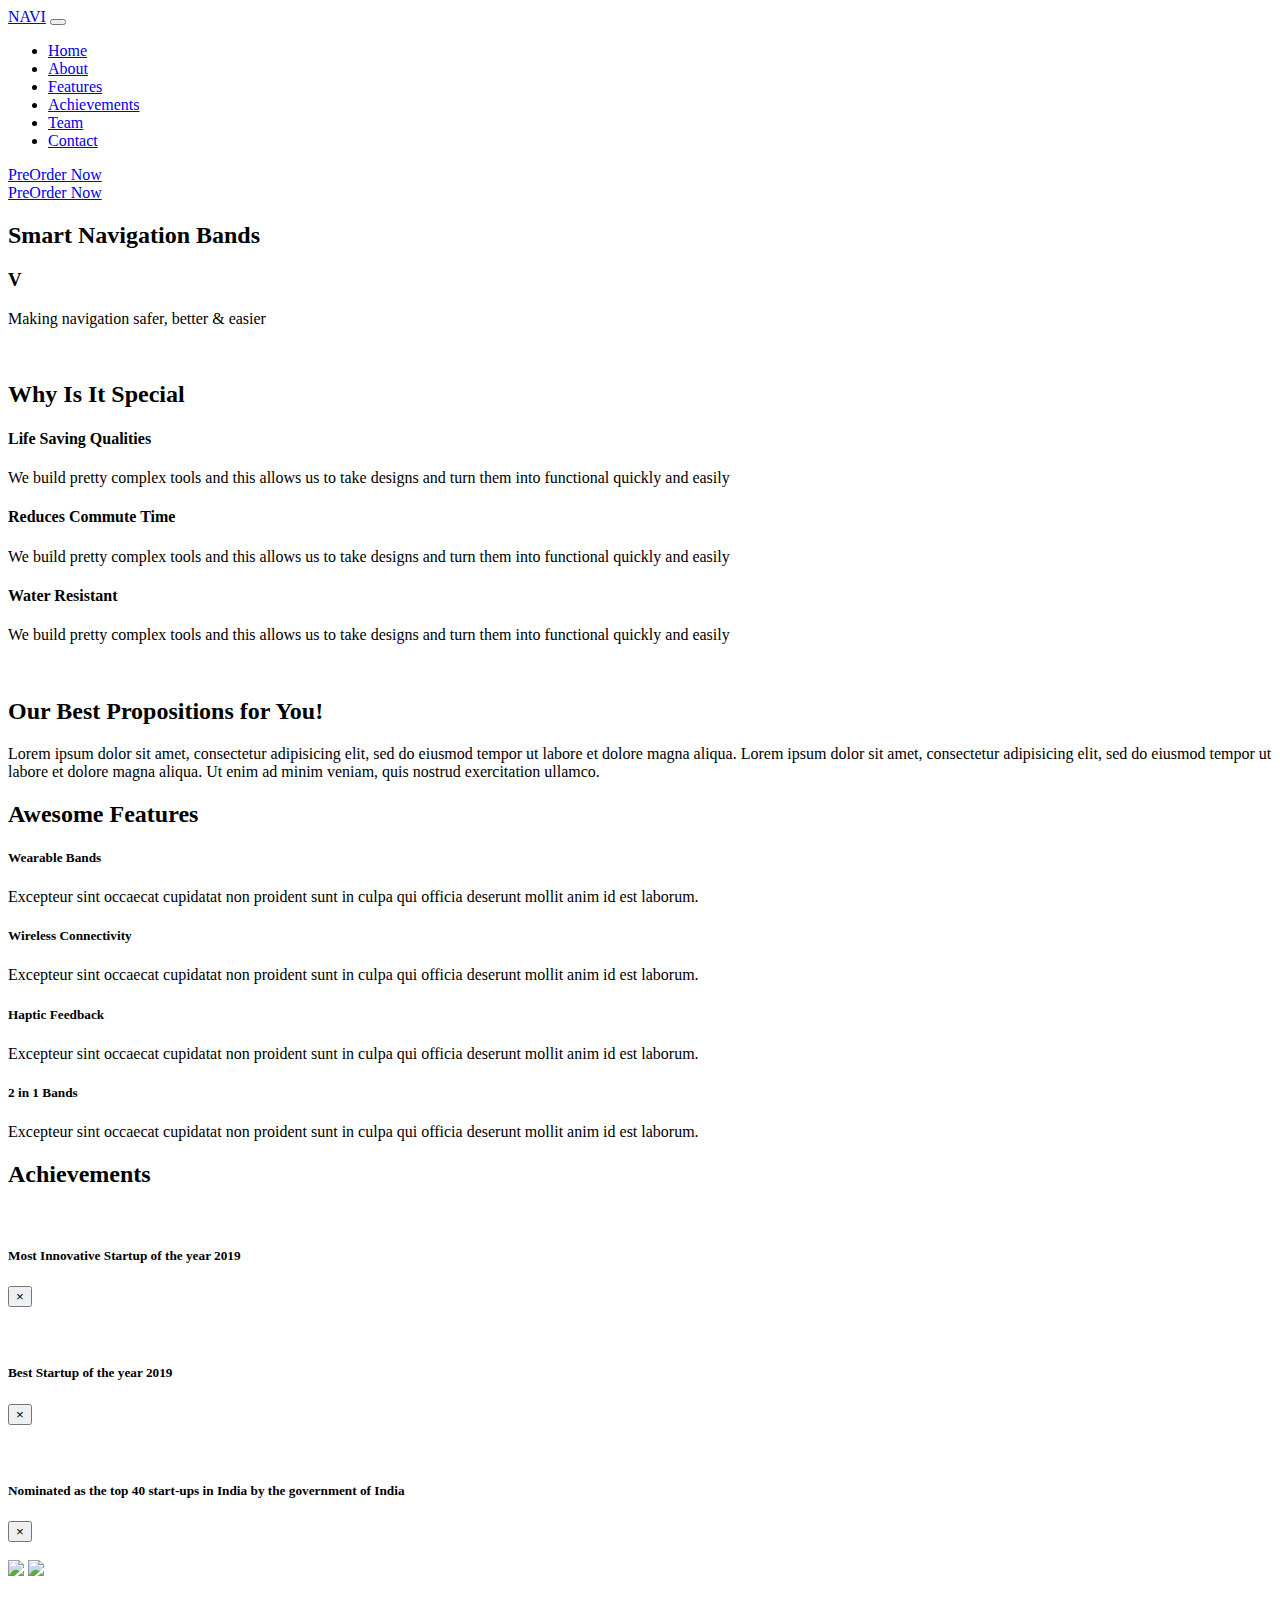
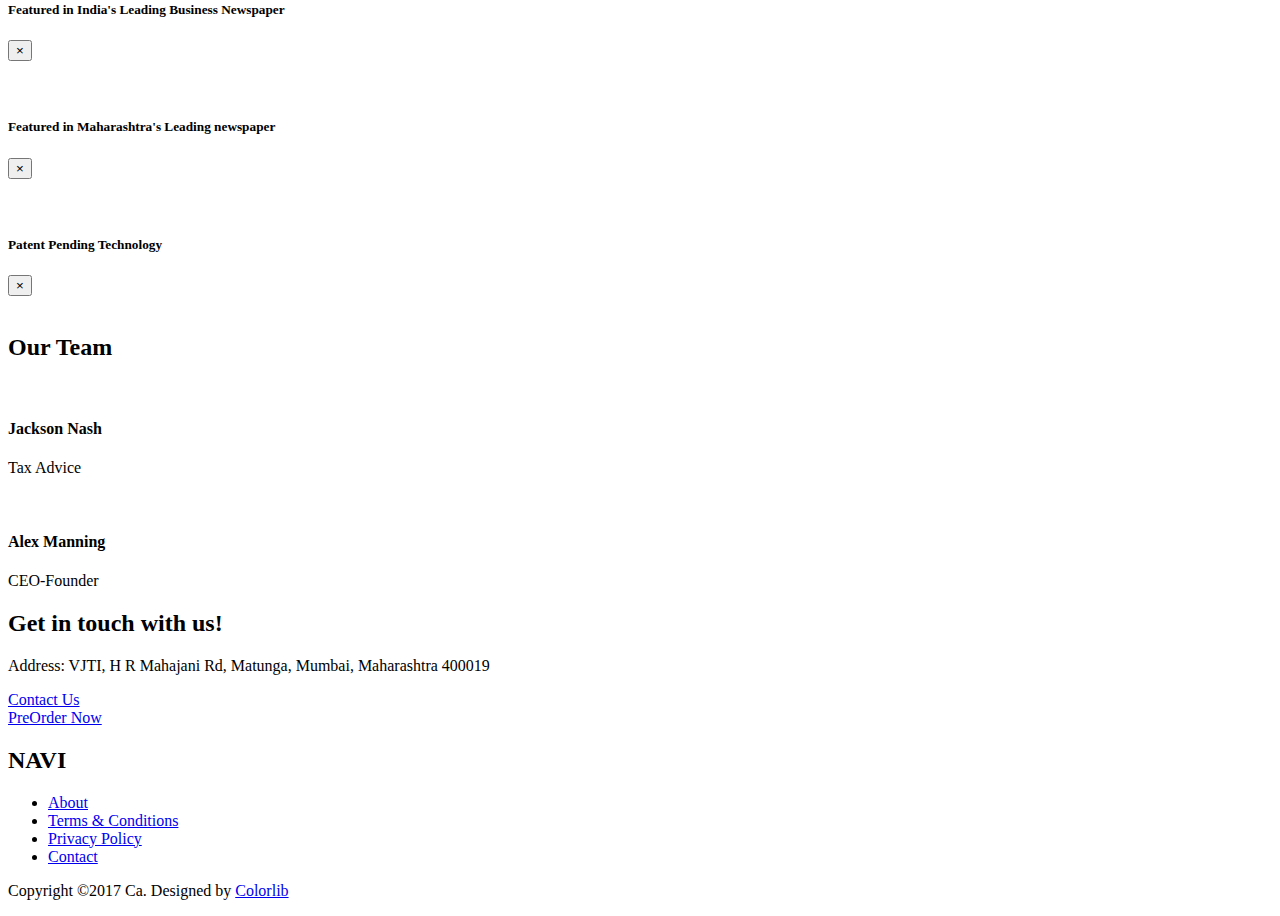
==== index.html @ 019c0a80 "Contact section finished*" ====
<!DOCTYPE html>
<html lang="en">

<head>
    <meta charset="UTF-8">
    <meta name="description" content="">
    <meta http-equiv="X-UA-Compatible" content="IE=edge">
    <meta name="viewport" content="width=device-width, initial-scale=1, shrink-to-fit=no">
    <!-- The above 4 meta tags *must* come first in the head; any other head content must come *after* these tags -->

    <!-- Title -->
    <title>NaviBands</title>

    <!-- Favicon -->
    <link rel="icon" href="img/core-img/favicon.ico">

    <!-- Core Stylesheet -->
    <link href="style.css" rel="stylesheet">

    <!-- Custom Stylesheet -->
    <link href="customStyle.css" rel="stylesheet">

    <!-- Responsive CSS -->
    <link href="css/responsive.css" rel="stylesheet">

</head>

<body>
    <!-- Preloader Start -->
    <div id="preloader">
        <div class="colorlib-load"></div>
    </div>

    <!-- ***** Header Area Start ***** -->
    <header class="header_area animated">
        <div class="container-fluid">
            <div class="row align-items-center">
                <!-- Menu Area Start -->
                <div class="col-12 col-lg-10">
                    <div class="menu_area">
                        <nav class="navbar navbar-expand-lg navbar-light">
                            <!-- Logo -->
                            <a class="navbar-brand" href="#">NAVI</a>
                            <button class="navbar-toggler" type="button" data-toggle="collapse" data-target="#ca-navbar" aria-controls="ca-navbar" aria-expanded="false" aria-label="Toggle navigation"><span class="navbar-toggler-icon"></span></button>
                            <!-- Menu Area -->
                            <div class="collapse navbar-collapse" id="ca-navbar">
                                <ul class="navbar-nav ml-auto" id="nav">
                                    <li class="nav-item active"><a class="nav-link" href="#home">Home</a></li>
                                    <li class="nav-item"><a class="nav-link" href="#about">About</a></li>
                                    <li class="nav-item"><a class="nav-link" href="#features">Features</a></li>
                                    <li class="nav-item"><a class="nav-link" href="#achievements">Achievements</a></li>
                                    <li class="nav-item"><a class="nav-link" href="#team">Team</a></li>
                                    <li class="nav-item"><a class="nav-link" href="#contact">Contact</a></li>
                                </ul>
                                <div class="sing-up-button d-lg-none">
                                    <a href="#">PreOrder Now</a>
                                </div>
                            </div>
                        </nav>
                    </div>
                </div>
                <!-- Signup btn -->
                <div class="col-12 col-lg-2">
                    <div class="sing-up-button d-none d-lg-block">
                        <a href="#">PreOrder Now</a>
                    </div>
                </div>
            </div>
        </div>
    </header>
    <!-- ***** Header Area End ***** -->

    <!-- ***** Wellcome Area Start ***** -->
    <section class="wellcome_area clearfix" id="home">
        <div class="container h-100">
            <div class="row h-100 align-items-center">
                <div class="col-12 col-md">
                    <div class="wellcome-heading">
                        <h2>Smart Navigation Bands</h2>
                        <h3>V</h3>
                        <p class="h3">Making navigation safer, better & easier</p>
                    </div>
                </div>
            </div>
        </div>
        <!-- Welcome thumb -->
        <div class="welcome-thumb wow fadeInDown" data-wow-delay="0.6s">
            <img src="img/bg-img/navibandtrsd.png" alt="">
        </div>
    </section>
    <!-- ***** Wellcome Area End ***** -->
    
     
    
    <!-- ***** Special Area Start ***** -->
    <section class="special-area bg-white section_padding_100" id="about">
        <div class="container">
            <div class="row">
                <div class="col-12">
                    <!-- Section Heading Area -->
                    <div class="section-heading text-center">
                        <h2>Why Is It Special</h2>
                        <div class="line-shape"></div>
                    </div>
                </div>
            </div>

            <div class="row">
                <!-- Single Special Area -->
                <div class="col-12 col-md-4">
                    <div class="single-special text-center wow fadeInUp" data-wow-delay="0.2s">
                        <div class="single-icon">
                            <i class="ti-heart" aria-hidden="true"></i>
                        </div>
                        <h4>Life Saving Qualities</h4>
                        <p>We build pretty complex tools and this allows us to take designs and turn them into functional quickly and easily</p>
                    </div>
                </div>
                <!-- Single Special Area -->
                <div class="col-12 col-md-4">
                    <div class="single-special text-center wow fadeInUp" data-wow-delay="0.4s">
                        <div class="single-icon">
                            <i class="ti-timer" aria-hidden="true"></i>
                        </div>
                        <h4>Reduces Commute Time</h4>
                        <p>We build pretty complex tools and this allows us to take designs and turn them into functional quickly and easily</p>
                    </div>
                </div>
                <!-- Single Special Area -->
                <div class="col-12 col-md-4">
                    <div class="single-special text-center wow fadeInUp" data-wow-delay="0.6s">
                        <div class="single-icon">
                            <i class="ti-shield" aria-hidden="true"></i>
                        </div>
                        <h4>Water Resistant</h4>
                        <p>We build pretty complex tools and this allows us to take designs and turn them into functional quickly and easily</p>
                    </div>
                </div>

            </div>
        </div>
        <!-- Special Description Area -->
        <div class="special_description_area mt-150">
            <div class="container">
                <div class="row">
                    <div class="col-lg-6">
                        <div class="special_description_img">
                            <img src="img/bg-img/navibandtrsd.png" alt="">
                        </div>
                    </div>
                    <div class="col-lg-6 col-xl-5 ml-xl-auto">
                        <div class="special_description_content">
                            <h2>Our Best Propositions for You!</h2>
                            <p>Lorem ipsum dolor sit amet, consectetur adipisicing elit, sed do eiusmod tempor ut labore et dolore magna aliqua. Lorem ipsum dolor sit amet, consectetur adipisicing elit, sed do eiusmod tempor ut labore et dolore magna aliqua. Ut enim ad minim veniam, quis nostrud exercitation ullamco.</p>
                        </div>
                    </div>
                </div>
            </div>
        </div>
    </section>
    <!-- ***** Special Area End ***** -->

    <!-- ***** Awesome Features Start ***** -->
    <section class="awesome-feature-area bg-white section_padding_0_50 clearfix" id="features">
        <div class="container">
            <div class="row">
                <div class="col-12">
                    <!-- Heading Text -->
                    <div class="section-heading text-center">
                        <h2>Awesome Features</h2>
                        <div class="line-shape"></div>
                    </div>
                </div>
            </div>

            <div class="row">
                <!-- Single Feature Start -->
                <div class="col-12 col-sm-6 col-lg-4">
                    <div class="single-feature">
                        <i class="ti-hand-drag" aria-hidden="true"></i>
                        <h5>Wearable Bands</h5>
                        <p>Excepteur sint occaecat cupidatat non proident sunt in culpa qui officia deserunt mollit anim id est laborum.</p>
                    </div>
                </div>
                <!-- Single Feature Start -->
                <div class="col-12 col-sm-6 col-lg-4">
                    <div class="single-feature">
                        <i class="ti-signal" aria-hidden="true"></i>
                        <h5>Wireless Connectivity</h5>
                        <p>Excepteur sint occaecat cupidatat non proident sunt in culpa qui officia deserunt mollit anim id est laborum.</p>
                    </div>
                </div>
                <!-- Single Feature Start -->
                <div class="col-12 col-sm-6 col-lg-4">
                    <div class="single-feature">
                        <i class="ti-pulse" aria-hidden="true"></i>
                        <h5>Haptic Feedback</h5>
                        <p>Excepteur sint occaecat cupidatat non proident sunt in culpa qui officia deserunt mollit anim id est laborum.</p>
                    </div>
                </div>
                <!-- Single Feature Start -->
                <div class="col-12 col-sm-6 col-lg-4">
                    <div class="single-feature">
                        <i class="ti-exchange-vertical" aria-hidden="true"></i>
                        <h5>2 in 1 Bands</h5>
                        <p>Excepteur sint occaecat cupidatat non proident sunt in culpa qui officia deserunt mollit anim id est laborum.</p>
                    </div>
                </div>
            </div>
        </div>
    </section>
    <!-- ***** Awesome Features End ***** -->



   <!-- Achievements Start-->
    <section class="special-area bg-white section_padding_100" id="achievements">
        <div class="container">
            <div class="row">
                <div class="col-12">
                    <!-- Heading Text -->
                    <div class="section-heading text-center">
                        <h2>Achievements</h2>
                        <div class="line-shape"></div>
                    </div>
                </div>
            </div>
            <div class="row text-center ">
                <!--Single Achievement Starts -->
                <div class="col-6 col-lg-2 single-feature">
                    <img src="img/ac-img/world_bank_logo.png" alt="" class="ac-thumbnail" data-toggle="modal" data-target="#acModal1">
                    <!-- Modal -->
                    <div class="modal fade" id="acModal1" tabindex="-1" role="dialog" aria-labelledby="exampleModalLabel" aria-hidden="true">
                      <div class="modal-dialog" role="document">
                        <div class="modal-content">
                          <div class="modal-header">
                            <h5 class="modal-title" id="exampleModalLabel">Most Innovative Startup of the year 2019</h5>
                            <button type="button" class="close" data-dismiss="modal" aria-label="Close">
                              <span aria-hidden="true">&times;</span>
                            </button>
                          </div>
                          <div class="modal-body">
                            <img src="img/ac-img/news_hunar.jpg" alt="" class="img-fluid">
                          </div>
                        </div>
                      </div>
                    </div>
                </div>
                <!--Single Achievement End -->

               <!--Single Achievement Starts -->
                <div class="col-6 col-lg-2 single-feature">
                    <img src="img/ac-img/hunar_logo.jpg" class="ac-thumbnail" alt="" data-toggle="modal" data-target="#acModal2">
                    <!-- Modal -->
                    <div class="modal fade" id="acModal2" tabindex="-1" role="dialog" aria-labelledby="exampleModalLabel" aria-hidden="true">
                      <div class="modal-dialog" role="document">
                        <div class="modal-content">
                          <div class="modal-header">
                            <h5 class="modal-title" id="exampleModalLabel">Best Startup of the year 2019</h5>
                            <button type="button" class="close" data-dismiss="modal" aria-label="Close">
                              <span aria-hidden="true">&times;</span>
                            </button>
                          </div>
                          <div class="modal-body">
                            <img src="img/ac-img/news_hunar.jpg" alt="" class="img-fluid">
                          </div>
                        </div>
                      </div>
                    </div>
                </div>
                <!--Single Achievement End -->

                <!--Single Achievement Starts -->
                <div class="col-6 col-lg-2 single-feature">
                    <img src="img/ac-img/mhrd_iic_logo.jpg" class="ac-thumbnail" alt="" data-toggle="modal" data-target="#acModal3">
                    <!-- Modal -->
                    <div class="modal fade" id="acModal3" tabindex="-1" role="dialog" aria-labelledby="exampleModalLabel" aria-hidden="true">
                      <div class="modal-dialog" role="document">
                        <div class="modal-content">
                          <div class="modal-header">
                            <h5 class="modal-title" id="exampleModalLabel">Nominated as the top 40 start-ups in India by the government of India</h5>
                            <button type="button" class="close" data-dismiss="modal" aria-label="Close">
                              <span aria-hidden="true">&times;</span>
                            </button>
                          </div>
                          <div class="modal-body">
                            <img src="img/ac-img/news_hunar.jpg" alt="" class="img-fluid">
                          </div>
                        </div>
                      </div>
                    </div>
                </div>
                <!--Single Achievement End -->

               <!--Single Achievement Starts - special one -->
                <div class="col-6 col-lg-2 ">
                    <div class="container ac-thumbnail" alt="" data-toggle="modal" data-target="#acModal4">
                        <div class="single-feature">
                            <img src="img/ac-img/ht_logo.jpg" class="img-fluid w-50" >
                            <img src="img/ac-img/mint_logo.png" class="img-fluid w-50">
                        </div>
                    </div>
                    <!-- Modal -->
                    <div class="modal fade" id="acModal4" tabindex="-1" role="dialog" aria-labelledby="exampleModalLabel" aria-hidden="true">
                      <div class="modal-dialog" role="document">
                        <div class="modal-content">
                          <div class="modal-header">
                            <h5 class="modal-title" id="exampleModalLabel">Featured in India's Leading Business Newspaper</h5>
                            <button type="button" class="close" data-dismiss="modal" aria-label="Close">
                              <span aria-hidden="true">&times;</span>
                            </button>
                          </div>
                          <div class="modal-body">
                            <img src="img/ac-img/news_ht_mint.jpg" alt="" class="img-fluid">
                          </div>
                        </div>
                      </div>
                    </div>
                </div>
                <!--Single Achievement End -->
                <!--Single Achievement Starts -->
                <div class="col-6 col-lg-2 single-feature">
                    <img src="img/ac-img/mt_logo.png" class=" ac-thumbnail py-3" alt="" data-toggle="modal" data-target="#acModal5">
                    <!-- Modal -->
                    <div class="modal fade" id="acModal5" tabindex="-1" role="dialog" aria-labelledby="exampleModalLabel" aria-hidden="true">
                      <div class="modal-dialog" role="document">
                        <div class="modal-content">
                          <div class="modal-header">
                            <h5 class="modal-title" id="exampleModalLabel">Featured in Maharashtra's Leading newspaper</h5>
                            <button type="button" class="close" data-dismiss="modal" aria-label="Close">
                              <span aria-hidden="true">&times;</span>
                            </button>
                          </div>
                          <div class="modal-body">
                            <img src="img/ac-img/news_mt.jpg" alt="" class="img-fluid">
                          </div>
                        </div>
                      </div>
                    </div>
                </div>
                <!--Single Achievement End -->

                <!--Single Achievement Starts -->
                <div class="col-6 col-lg-2 single-feature">
                    <img src="img/ac-img/patent_logo.jpg" class=" ac-thumbnail" alt="" data-toggle="modal" data-target="#acModal6">
                    <!-- Modal -->
                    <div class="modal fade" id="acModal6" tabindex="-1" role="dialog" aria-labelledby="exampleModalLabel" aria-hidden="true">
                      <div class="modal-dialog" role="document">
                        <div class="modal-content">
                          <div class="modal-header">
                            <h5 class="modal-title" id="exampleModalLabel">Patent Pending Technology</h5>
                            <button type="button" class="close" data-dismiss="modal" aria-label="Close">
                              <span aria-hidden="true">&times;</span>
                            </button>
                          </div>
                          <div class="modal-body">
                            <img src="img/ac-img/patent_logo.jpg" alt="" class="img-fluid">
                          </div>
                        </div>
                      </div>
                    </div>
                </div>
                <!--Single Achievement End -->

            </div>
             </div>
    </section>
    <!-- Achievements End -->

    
    <!-- ***** Our Team Area Start ***** -->
    <section class="our-Team-area bg-white section_padding_100_50 clearfix" id="team">
        <div class="container">
            <div class="row">
                <div class="col-12 text-center">
                    <!-- Heading Text  -->
                    <div class="section-heading">
                        <h2>Our Team</h2>
                        <div class="line-shape"></div>
                    </div>
                </div>
            </div>
            <div class="row d-inline-flex justify-content-center">
                <div class="col-12 col-md-6 col-lg-3">
                    <div class="single-team-member">
                        <div class="member-image">
                            <img src="img/team-img/team-1.jpg" alt="">
                            <div class="team-hover-effects">
                                <div class="team-social-icon">
                                    <a href="#"><i class="fa fa-facebook" aria-hidden="true"></i></a>
                                    <a href="#"><i class="fa fa-twitter" aria-hidden="true"></i></a>
                                    <a href="#"><i class="fa fa-google-plus" aria-hidden="true"></i></a>
                                    <a href="#"> <i class="fa fa-instagram" aria-hidden="true"></i></a>
                                </div>
                            </div>
                        </div>
                        <div class="member-text">
                            <h4>Jackson Nash</h4>
                            <p>Tax Advice</p>
                        </div>
                    </div>
                </div>
                <div class="col-12 col-md-6 col-lg-3">
                    <div class="single-team-member">
                        <div class="member-image">
                            <img src="img/team-img/team-2.jpg" alt="">
                            <div class="team-hover-effects">
                                <div class="team-social-icon">
                                    <a href="#"><i class="fa fa-facebook" aria-hidden="true"></i></a>
                                    <a href="#"><i class="fa fa-twitter" aria-hidden="true"></i></a>
                                    <a href="#"><i class="fa fa-google-plus" aria-hidden="true"></i></a>
                                    <a href="#"> <i class="fa fa-instagram" aria-hidden="true"></i></a>
                                </div>
                            </div>
                        </div>
                        <div class="member-text">
                            <h4>Alex Manning</h4>
                            <p>CEO-Founder</p>
                        </div>
                    </div>
                </div>
            </div>
        </div>
    </section>
    <!-- ***** Our Team Area End ***** -->

    <!-- ***** Contact Us Area Start ***** -->
    <section class="footer-contact-area section_padding_100 clearfix" id="contact">
        <div class="container">
            <div class="row">
                <div class="col-12 text-center">
                    <!-- Heading Text  -->
                    <div class="section-heading">
                        <h2>Get in touch with us!</h2>
                        <div class="line-shape mx-auto"></div>
                    </div>
                    <div class="address-text">
                        <p><span>Address: </span>VJTI, H R Mahajani Rd, Matunga, Mumbai, Maharashtra 400019</p>
                    </div>
                </div>
            </div>
            <div class="row">
                    <!-- Contact and Preorder buttons -->
                    <div class="row mx-auto justify-content-center">
                        <div class="col d-flex justify-content-center py-2">
                            <a href="mailto:snb.navi@gmail.com" class="btn submit-btn">Contact Us</a>
                        </div>
                        <div class="col d-flex justify-content-center  py-2">
                            <a href="#" class="btn preorder-btn">PreOrder Now</a>
                        </div>    
                    </div>
                </div>
                <div class="col-2"></div>
            </div>
            </div>
        </div>
    </section>
    <!-- ***** Contact Us Area End ***** -->

    <!-- ***** Footer Area Start ***** -->
    <footer class="footer-social-icon text-center section_padding_70 clearfix">
        <!-- footer logo -->
        <div class="footer-text">
            <h2>NAVI</h2>
        </div>
        <div class="footer-menu">
            <nav>
                <ul>
                    <li><a href="#">About</a></li>
                    <li><a href="#">Terms &amp; Conditions</a></li>
                    <li><a href="#">Privacy Policy</a></li>
                    <li><a href="#">Contact</a></li>
                </ul>
            </nav>
        </div>
        <!-- Foooter Text-->
        <div class="copyright-text">
            <!-- ***** Removing this text is now allowed! This template is licensed under CC BY 3.0 ***** -->
            <p>Copyright ©2017 Ca. Designed by <a href="https://colorlib.com" target="_blank">Colorlib</a></p>
        </div>
    </footer>
    <!-- ***** Footer Area Start ***** -->

    <!-- Jquery-2.2.4 JS -->
    <script src="js/jquery-2.2.4.min.js"></script>
    <!-- Popper js -->
    <script src="js/popper.min.js"></script>
    <!-- Bootstrap-4 Beta JS -->
    <script src="js/bootstrap.min.js"></script>
    <!-- All Plugins JS -->
    <script src="js/plugins.js"></script>
    <!-- Slick Slider Js-->
    <script src="js/slick.min.js"></script>
    <!-- Footer Reveal JS -->
    <script src="js/footer-reveal.min.js"></script>
    <!-- Active JS -->
    <script src="js/active.js"></script>
    <!-- Active JS -->
    <script src="js/customScript.js"></script>
</body>

</html>
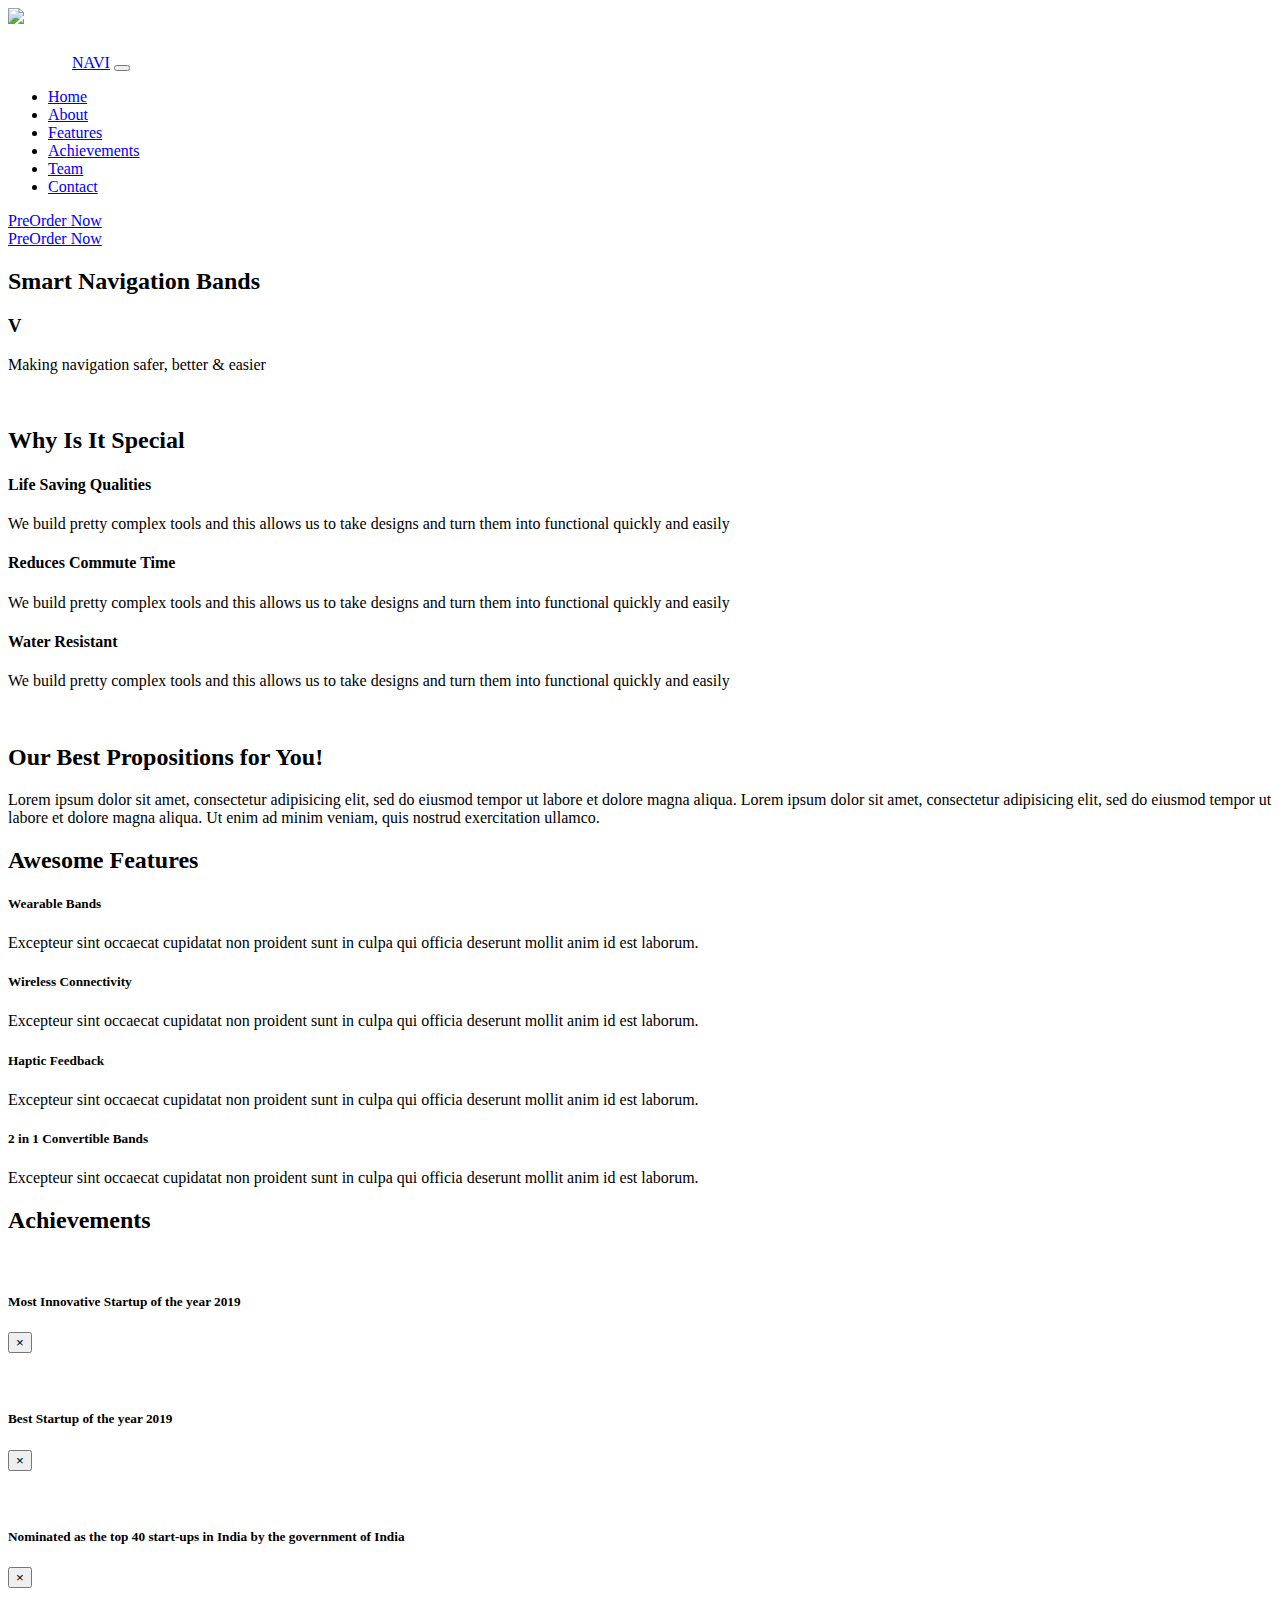
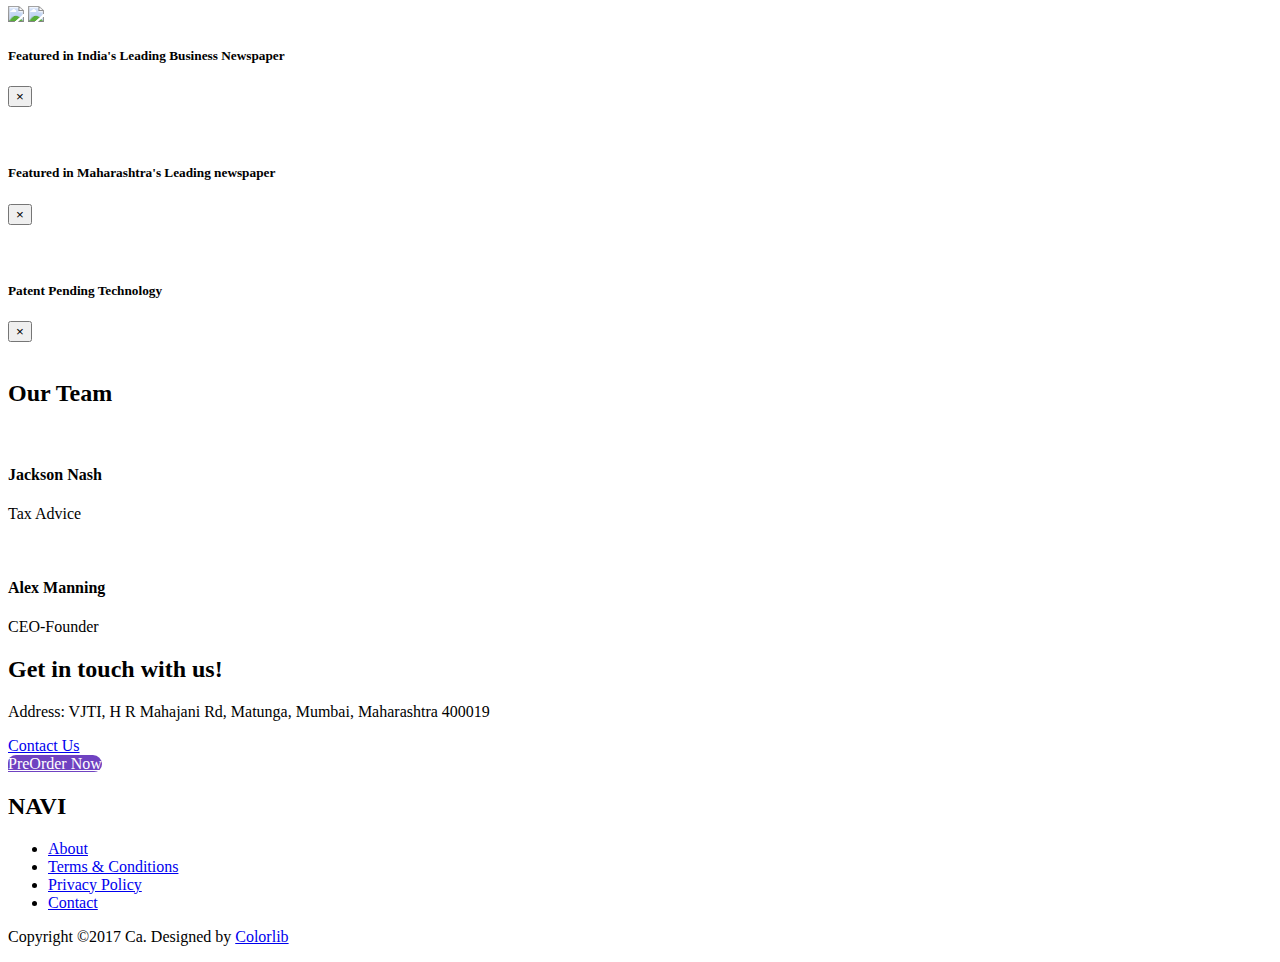
==== commit 42b9a12f: "Navi Logo added" ====
--- a/index.html
+++ b/index.html
@@ -40,6 +40,7 @@
                     <div class="menu_area">
                         <nav class="navbar navbar-expand-lg navbar-light">
                             <!-- Logo -->
+                           <img src="img/core-img/favicon.ico" class="navicon">
                             <a class="navbar-brand" href="#">NAVI</a>
                             <button class="navbar-toggler" type="button" data-toggle="collapse" data-target="#ca-navbar" aria-controls="ca-navbar" aria-expanded="false" aria-label="Toggle navigation"><span class="navbar-toggler-icon"></span></button>
                             <!-- Menu Area -->
@@ -53,7 +54,7 @@
                                     <li class="nav-item"><a class="nav-link" href="#contact">Contact</a></li>
                                 </ul>
                                 <div class="sing-up-button d-lg-none">
-                                    <a href="#">PreOrder Now</a>
+                                    <a href="https://forms.gle/7gjUaVuynvjJEbix7" target="_blank">PreOrder Now</a>
                                 </div>
                             </div>
                         </nav>
@@ -62,7 +63,7 @@
                 <!-- Signup btn -->
                 <div class="col-12 col-lg-2">
                     <div class="sing-up-button d-none d-lg-block">
-                        <a href="#">PreOrder Now</a>
+                        <a href="https://forms.gle/7gjUaVuynvjJEbix7" target="_blank">PreOrder Now</a>
                     </div>
                 </div>
             </div>
@@ -91,6 +92,7 @@
     <!-- ***** Wellcome Area End ***** -->
     
      
+     
     
     <!-- ***** Special Area Start ***** -->
     <section class="special-area bg-white section_padding_100" id="about">
@@ -201,8 +203,8 @@
                 <!-- Single Feature Start -->
                 <div class="col-12 col-sm-6 col-lg-4">
                     <div class="single-feature">
-                        <i class="ti-exchange-vertical" aria-hidden="true"></i>
-                        <h5>2 in 1 Bands</h5>
+                        <i class="ti-infinite" aria-hidden="true"></i>
+                        <h5>2 in 1 Convertible Bands</h5>
                         <p>Excepteur sint occaecat cupidatat non proident sunt in culpa qui officia deserunt mollit anim id est laborum.</p>
                     </div>
                 </div>
@@ -380,7 +382,7 @@
                     </div>
                 </div>
             </div>
-            <div class="row d-inline-flex justify-content-center">
+            <div class="row justify-content-center text-center">
                 <div class="col-12 col-md-6 col-lg-3">
                     <div class="single-team-member">
                         <div class="member-image">
@@ -446,7 +448,7 @@
                             <a href="mailto:snb.navi@gmail.com" class="btn submit-btn">Contact Us</a>
                         </div>
                         <div class="col d-flex justify-content-center  py-2">
-                            <a href="#" class="btn preorder-btn">PreOrder Now</a>
+                            <a href="https://forms.gle/7gjUaVuynvjJEbix7" class="btn preorder-btn"  target="_blank">PreOrder Now</a>
                         </div>    
                     </div>
                 </div>
--- a/customStyle.css
+++ b/customStyle.css
@@ -0,0 +1,37 @@
+
+.ac-thumbnail{
+	cursor: pointer;
+}
+
+.ac-thumbnail:hover{
+	-webkit-box-shadow: 0 10px 90px rgba(0, 0, 0, 0.08);
+	    box-shadow: 0 10px 90px rgba(0, 0, 0, 0.08);
+	    border: 2px solid #fb397d;
+}
+
+
+.btn.preorder-btn {
+    background: #6f42c1;
+    height: 48px;
+    min-width: 185px;
+    color: #ffffff;
+    font-weight: 500;
+    border-radius: 22px 25px 22px 0;
+}
+
+.btn.preorder-btn:hover {
+    background: #fb397d;
+    color: #fff;
+    -webkit-transition-duration: 500ms;
+    -o-transition-duration: 500ms;
+    transition-duration: 500ms;
+}
+
+.navicon{
+    min-width: 60px;
+    min-height: 60px;
+    width: 50px;
+    max-width: 70px;
+    max-height: 70px;
+
+}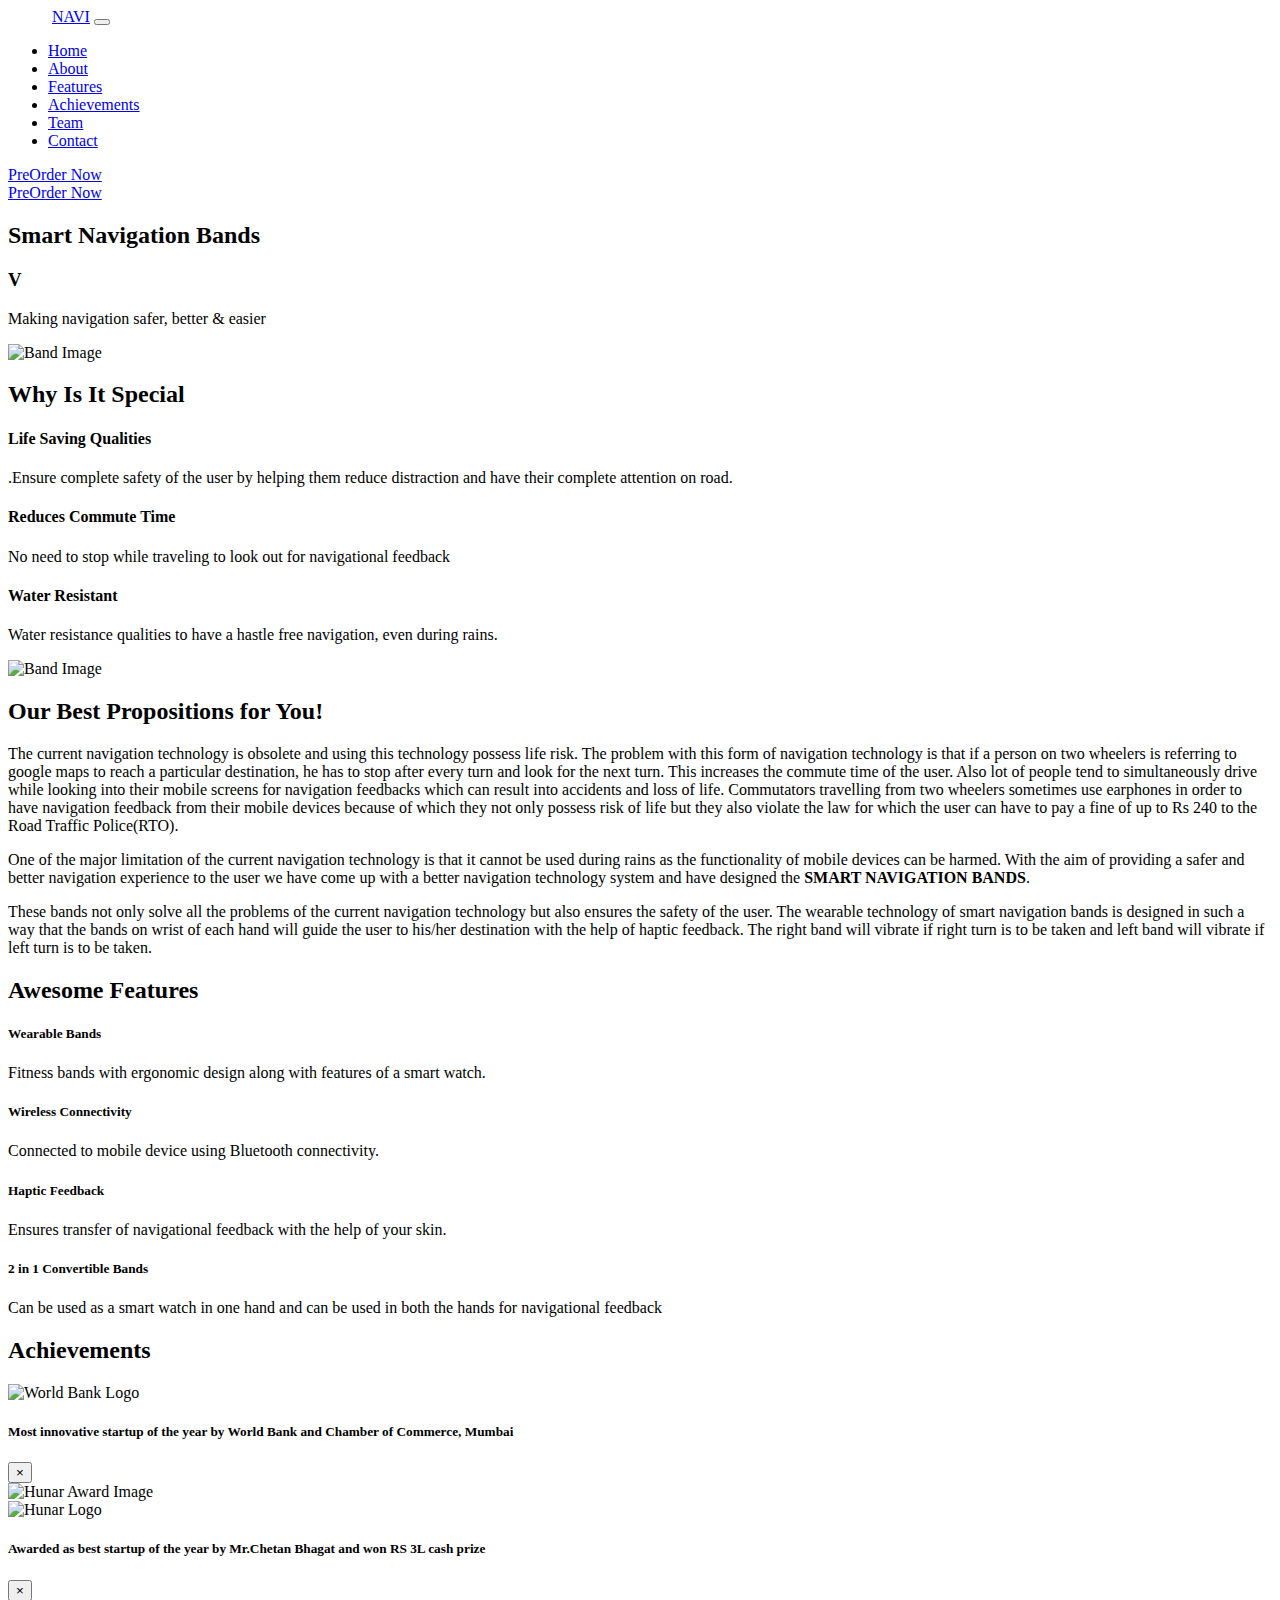
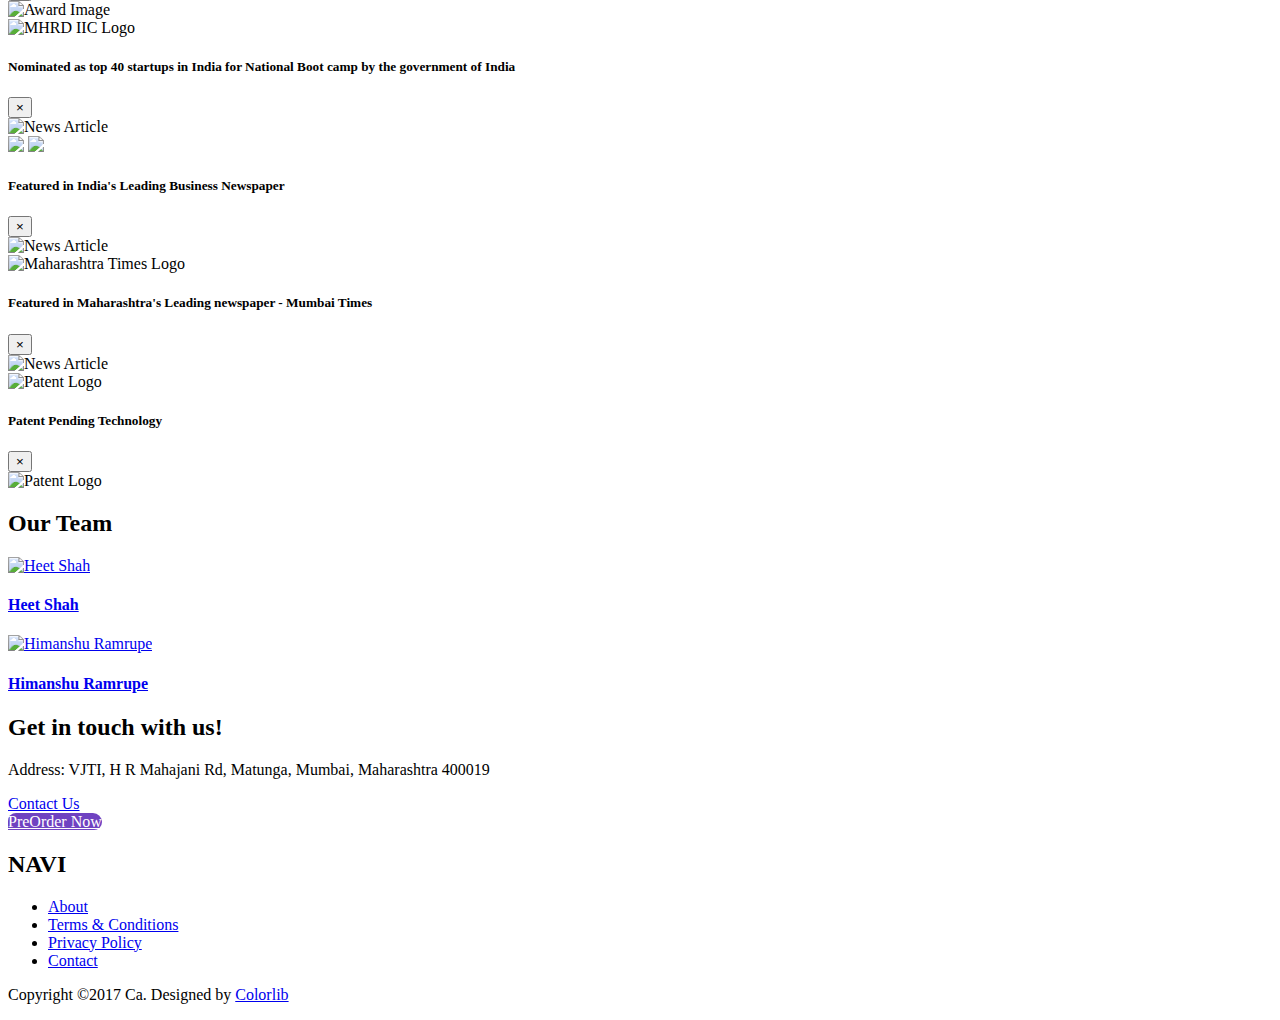
==== commit 6f4a9a8d: "Merge 64d997c0b5901f748410e6c6d30c20533c1905b0 into eb876cbe0a94d64a3c2b19748f366bacc18cebf2" ====
--- a/index.html
+++ b/index.html
@@ -40,7 +40,7 @@
                     <div class="menu_area">
                         <nav class="navbar navbar-expand-lg navbar-light">
                             <!-- Logo -->
-                           <img src="img/core-img/favicon.ico" class="navicon">
+                           <img data-src="img/core-img/favicon.ico" class="navicon lozad">
                             <a class="navbar-brand" href="#">NAVI</a>
                             <button class="navbar-toggler" type="button" data-toggle="collapse" data-target="#ca-navbar" aria-controls="ca-navbar" aria-expanded="false" aria-label="Toggle navigation"><span class="navbar-toggler-icon"></span></button>
                             <!-- Menu Area -->
@@ -86,7 +86,7 @@
         </div>
         <!-- Welcome thumb -->
         <div class="welcome-thumb wow fadeInDown" data-wow-delay="0.6s">
-            <img src="img/bg-img/navibandtrsd.png" alt="">
+            <img data-src="img/bg-img/navibandtrsd.png" alt="Band Image" class="lozad">
         </div>
     </section>
     <!-- ***** Wellcome Area End ***** -->
@@ -115,7 +115,7 @@
                             <i class="ti-heart" aria-hidden="true"></i>
                         </div>
                         <h4>Life Saving Qualities</h4>
-                        <p>We build pretty complex tools and this allows us to take designs and turn them into functional quickly and easily</p>
+                        <p>.Ensure complete safety of the user by helping them reduce distraction and have their complete attention on  road.</p>
                     </div>
                 </div>
                 <!-- Single Special Area -->
@@ -125,7 +125,7 @@
                             <i class="ti-timer" aria-hidden="true"></i>
                         </div>
                         <h4>Reduces Commute Time</h4>
-                        <p>We build pretty complex tools and this allows us to take designs and turn them into functional quickly and easily</p>
+                        <p>No need to stop while traveling to look out for navigational feedback</p>
                     </div>
                 </div>
                 <!-- Single Special Area -->
@@ -135,7 +135,7 @@
                             <i class="ti-shield" aria-hidden="true"></i>
                         </div>
                         <h4>Water Resistant</h4>
-                        <p>We build pretty complex tools and this allows us to take designs and turn them into functional quickly and easily</p>
+                        <p>Water resistance qualities to have a hastle  free navigation, even during rains.</p>
                     </div>
                 </div>
 
@@ -147,14 +147,26 @@
                 <div class="row">
                     <div class="col-lg-6">
                         <div class="special_description_img">
-                            <img src="img/bg-img/navibandtrsd.png" alt="">
+                            <img data-src="img/bg-img/navibandtrsd.png" alt="Band Image" class="img-fluid lozad">
                         </div>
                     </div>
                     <div class="col-lg-6 col-xl-5 ml-xl-auto">
                         <div class="special_description_content">
                             <h2>Our Best Propositions for You!</h2>
-                            <p>Lorem ipsum dolor sit amet, consectetur adipisicing elit, sed do eiusmod tempor ut labore et dolore magna aliqua. Lorem ipsum dolor sit amet, consectetur adipisicing elit, sed do eiusmod tempor ut labore et dolore magna aliqua. Ut enim ad minim veniam, quis nostrud exercitation ullamco.</p>
-                        </div>
+                            <p>
+                                The current navigation technology is obsolete and using this technology possess life risk. The problem with this form of navigation technology is that if a person on two wheelers is referring to google maps to reach a particular destination, he has to stop after every turn and look for the next turn. This increases the commute time of the user. Also lot of people tend to simultaneously drive while looking into their mobile screens for navigation feedbacks which can result into accidents and loss of life. Commutators travelling from two wheelers sometimes use earphones in order to have navigation feedback from their mobile devices because of which they not only possess risk of life but they also violate the law for which the user can have to pay a fine of up to Rs 240 to the Road Traffic Police(RTO). 
+                            </p>
+                        </div>
+                    </div>
+                </div>
+                <div class="row">
+                    <div class="col-12 mx-auto special_description_content">
+                        <p>
+                            One of the major limitation of the current navigation technology is that it cannot be used during rains as the functionality of mobile devices can be harmed. With the aim of providing a safer and better navigation experience to the user we have come up with a better navigation technology system and have designed the <b class="text-danger">SMART NAVIGATION BANDS</b>.
+                        </p>
+                        <p>
+                                These bands not only solve all the problems of the current navigation technology but also ensures the safety of the user. The wearable technology of smart navigation bands is designed in such a way that the bands on wrist of each hand will guide the user to his/her destination with the help of haptic feedback. The right band will vibrate if right turn is to be taken and left band will vibrate if left turn is to be taken.
+                            </p>
                     </div>
                 </div>
             </div>
@@ -181,7 +193,7 @@
                     <div class="single-feature">
                         <i class="ti-hand-drag" aria-hidden="true"></i>
                         <h5>Wearable Bands</h5>
-                        <p>Excepteur sint occaecat cupidatat non proident sunt in culpa qui officia deserunt mollit anim id est laborum.</p>
+                        <p>Fitness bands with ergonomic design along with features of a smart watch.</p>
                     </div>
                 </div>
                 <!-- Single Feature Start -->
@@ -189,7 +201,7 @@
                     <div class="single-feature">
                         <i class="ti-signal" aria-hidden="true"></i>
                         <h5>Wireless Connectivity</h5>
-                        <p>Excepteur sint occaecat cupidatat non proident sunt in culpa qui officia deserunt mollit anim id est laborum.</p>
+                        <p>Connected to mobile device using Bluetooth connectivity.</p>
                     </div>
                 </div>
                 <!-- Single Feature Start -->
@@ -197,7 +209,7 @@
                     <div class="single-feature">
                         <i class="ti-pulse" aria-hidden="true"></i>
                         <h5>Haptic Feedback</h5>
-                        <p>Excepteur sint occaecat cupidatat non proident sunt in culpa qui officia deserunt mollit anim id est laborum.</p>
+                        <p>Ensures transfer of navigational feedback with the help of your skin.</p>
                     </div>
                 </div>
                 <!-- Single Feature Start -->
@@ -205,7 +217,7 @@
                     <div class="single-feature">
                         <i class="ti-infinite" aria-hidden="true"></i>
                         <h5>2 in 1 Convertible Bands</h5>
-                        <p>Excepteur sint occaecat cupidatat non proident sunt in culpa qui officia deserunt mollit anim id est laborum.</p>
+                        <p>Can be used as a smart watch in one hand and can be used in both the hands for navigational feedback</p>
                     </div>
                 </div>
             </div>
@@ -230,19 +242,19 @@
             <div class="row text-center ">
                 <!--Single Achievement Starts -->
                 <div class="col-6 col-lg-2 single-feature">
-                    <img src="img/ac-img/world_bank_logo.png" alt="" class="ac-thumbnail" data-toggle="modal" data-target="#acModal1">
+                    <img data-src="img/ac-img/world_bank_logo.png" alt="World Bank Logo" class="ac-thumbnail lozad" data-toggle="modal" data-target="#acModal1">
                     <!-- Modal -->
                     <div class="modal fade" id="acModal1" tabindex="-1" role="dialog" aria-labelledby="exampleModalLabel" aria-hidden="true">
                       <div class="modal-dialog" role="document">
                         <div class="modal-content">
                           <div class="modal-header">
-                            <h5 class="modal-title" id="exampleModalLabel">Most Innovative Startup of the year 2019</h5>
+                            <h5 class="modal-title" id="exampleModalLabel">Most innovative startup of the year by World Bank and Chamber of Commerce, Mumbai</h5>
                             <button type="button" class="close" data-dismiss="modal" aria-label="Close">
                               <span aria-hidden="true">&times;</span>
                             </button>
                           </div>
                           <div class="modal-body">
-                            <img src="img/ac-img/news_hunar.jpg" alt="" class="img-fluid">
+                            <img data-src="img/ac-img/world_bank_logo.png" alt="Hunar Award Image" class="img-fluid lozad">
                           </div>
                         </div>
                       </div>
@@ -252,19 +264,19 @@
 
                <!--Single Achievement Starts -->
                 <div class="col-6 col-lg-2 single-feature">
-                    <img src="img/ac-img/hunar_logo.jpg" class="ac-thumbnail" alt="" data-toggle="modal" data-target="#acModal2">
+                    <img data-src="img/ac-img/hunar_logo.jpg" class="ac-thumbnail lozad" alt="Hunar Logo" data-toggle="modal" data-target="#acModal2">
                     <!-- Modal -->
                     <div class="modal fade" id="acModal2" tabindex="-1" role="dialog" aria-labelledby="exampleModalLabel" aria-hidden="true">
                       <div class="modal-dialog" role="document">
                         <div class="modal-content">
                           <div class="modal-header">
-                            <h5 class="modal-title" id="exampleModalLabel">Best Startup of the year 2019</h5>
+                            <h5 class="modal-title" id="exampleModalLabel">Awarded as best startup of the year by Mr.Chetan Bhagat and won RS 3L cash prize</h5>
                             <button type="button" class="close" data-dismiss="modal" aria-label="Close">
                               <span aria-hidden="true">&times;</span>
                             </button>
                           </div>
                           <div class="modal-body">
-                            <img src="img/ac-img/news_hunar.jpg" alt="" class="img-fluid">
+                            <img data-src="img/ac-img/news_hunar.jpg" alt="Award Image" class="img-fluid lozad">
                           </div>
                         </div>
                       </div>
@@ -274,19 +286,19 @@
 
                 <!--Single Achievement Starts -->
                 <div class="col-6 col-lg-2 single-feature">
-                    <img src="img/ac-img/mhrd_iic_logo.jpg" class="ac-thumbnail" alt="" data-toggle="modal" data-target="#acModal3">
+                    <img data-src="img/ac-img/mhrd_iic_logo.jpg" class="ac-thumbnail lozad" alt="MHRD IIC Logo" data-toggle="modal" data-target="#acModal3">
                     <!-- Modal -->
                     <div class="modal fade" id="acModal3" tabindex="-1" role="dialog" aria-labelledby="exampleModalLabel" aria-hidden="true">
                       <div class="modal-dialog" role="document">
                         <div class="modal-content">
                           <div class="modal-header">
-                            <h5 class="modal-title" id="exampleModalLabel">Nominated as the top 40 start-ups in India by the government of India</h5>
+                            <h5 class="modal-title" id="exampleModalLabel">Nominated as top 40 startups in India for National Boot camp by the government of India</h5>
                             <button type="button" class="close" data-dismiss="modal" aria-label="Close">
                               <span aria-hidden="true">&times;</span>
                             </button>
                           </div>
                           <div class="modal-body">
-                            <img src="img/ac-img/news_hunar.jpg" alt="" class="img-fluid">
+                            <img data-src="img/ac-img/mhrd_iic_logo.jpg" alt="News Article" class="img-fluid lozad">
                           </div>
                         </div>
                       </div>
@@ -296,7 +308,7 @@
 
                <!--Single Achievement Starts - special one -->
                 <div class="col-6 col-lg-2 ">
-                    <div class="container ac-thumbnail" alt="" data-toggle="modal" data-target="#acModal4">
+                    <div class="container ac-thumbnail lozad" alt="Hindustan Times Mint Logo" data-toggle="modal" data-target="#acModal4">
                         <div class="single-feature">
                             <img src="img/ac-img/ht_logo.jpg" class="img-fluid w-50" >
                             <img src="img/ac-img/mint_logo.png" class="img-fluid w-50">
@@ -313,7 +325,7 @@
                             </button>
                           </div>
                           <div class="modal-body">
-                            <img src="img/ac-img/news_ht_mint.jpg" alt="" class="img-fluid">
+                            <img data-src="img/ac-img/news_ht_mint.jpg" alt="News Article" class="img-fluid lozad">
                           </div>
                         </div>
                       </div>
@@ -322,19 +334,19 @@
                 <!--Single Achievement End -->
                 <!--Single Achievement Starts -->
                 <div class="col-6 col-lg-2 single-feature">
-                    <img src="img/ac-img/mt_logo.png" class=" ac-thumbnail py-3" alt="" data-toggle="modal" data-target="#acModal5">
+                    <img data-src="img/ac-img/mt_logo.png" class=" ac-thumbnail py-3 lozad" alt="Maharashtra Times Logo" data-toggle="modal" data-target="#acModal5">
                     <!-- Modal -->
                     <div class="modal fade" id="acModal5" tabindex="-1" role="dialog" aria-labelledby="exampleModalLabel" aria-hidden="true">
                       <div class="modal-dialog" role="document">
                         <div class="modal-content">
                           <div class="modal-header">
-                            <h5 class="modal-title" id="exampleModalLabel">Featured in Maharashtra's Leading newspaper</h5>
+                            <h5 class="modal-title" id="exampleModalLabel">Featured in Maharashtra's Leading newspaper - Mumbai Times</h5>
                             <button type="button" class="close" data-dismiss="modal" aria-label="Close">
                               <span aria-hidden="true">&times;</span>
                             </button>
                           </div>
                           <div class="modal-body">
-                            <img src="img/ac-img/news_mt.jpg" alt="" class="img-fluid">
+                            <img data-src="img/ac-img/news_mt.jpg" alt="News Article" class="img-fluid lozad">
                           </div>
                         </div>
                       </div>
@@ -344,7 +356,7 @@
 
                 <!--Single Achievement Starts -->
                 <div class="col-6 col-lg-2 single-feature">
-                    <img src="img/ac-img/patent_logo.jpg" class=" ac-thumbnail" alt="" data-toggle="modal" data-target="#acModal6">
+                    <img data-src="img/ac-img/patent_logo.jpg" class=" ac-thumbnail lozad" alt="Patent Logo" data-toggle="modal" data-target="#acModal6">
                     <!-- Modal -->
                     <div class="modal fade" id="acModal6" tabindex="-1" role="dialog" aria-labelledby="exampleModalLabel" aria-hidden="true">
                       <div class="modal-dialog" role="document">
@@ -356,7 +368,7 @@
                             </button>
                           </div>
                           <div class="modal-body">
-                            <img src="img/ac-img/patent_logo.jpg" alt="" class="img-fluid">
+                            <img data-src="img/ac-img/patent_logo.jpg" alt="Patent Logo" class="img-fluid lozad">
                           </div>
                         </div>
                       </div>
@@ -384,42 +396,37 @@
             </div>
             <div class="row justify-content-center text-center">
                 <div class="col-12 col-md-6 col-lg-3">
+                    <a href="https://www.linkedin.com/in/heet-shah-3332a813a/">
                     <div class="single-team-member">
                         <div class="member-image">
-                            <img src="img/team-img/team-1.jpg" alt="">
+                            <img data-src="img/team-img/Team_Heet.jpg" alt="Heet Shah" class="lozad img-fluid team-member-img">
                             <div class="team-hover-effects">
                                 <div class="team-social-icon">
-                                    <a href="#"><i class="fa fa-facebook" aria-hidden="true"></i></a>
-                                    <a href="#"><i class="fa fa-twitter" aria-hidden="true"></i></a>
-                                    <a href="#"><i class="fa fa-google-plus" aria-hidden="true"></i></a>
-                                    <a href="#"> <i class="fa fa-instagram" aria-hidden="true"></i></a>
                                 </div>
                             </div>
                         </div>
                         <div class="member-text">
-                            <h4>Jackson Nash</h4>
-                            <p>Tax Advice</p>
-                        </div>
-                    </div>
+                            <h4>Heet Shah</h4>
+                        </div>
+                    </div>
+                </a>
                 </div>
                 <div class="col-12 col-md-6 col-lg-3">
+                    <a href="https://www.linkedin.com/in/himanshu-ramrupe-4ab45a124">
                     <div class="single-team-member">
                         <div class="member-image">
-                            <img src="img/team-img/team-2.jpg" alt="">
+                            <img data-src="img/team-img/Team_Himanshu.jpg" alt="Himanshu Ramrupe" class="lozad img-fluid team-member-img">
                             <div class="team-hover-effects">
                                 <div class="team-social-icon">
-                                    <a href="#"><i class="fa fa-facebook" aria-hidden="true"></i></a>
-                                    <a href="#"><i class="fa fa-twitter" aria-hidden="true"></i></a>
-                                    <a href="#"><i class="fa fa-google-plus" aria-hidden="true"></i></a>
-                                    <a href="#"> <i class="fa fa-instagram" aria-hidden="true"></i></a>
+                                    
                                 </div>
                             </div>
                         </div>
                         <div class="member-text">
-                            <h4>Alex Manning</h4>
-                            <p>CEO-Founder</p>
-                        </div>
-                    </div>
+                            <h4>Himanshu Ramrupe</h4>
+                        </div>
+                    </div>
+                </a>
                 </div>
             </div>
         </div>
@@ -468,10 +475,10 @@
         <div class="footer-menu">
             <nav>
                 <ul>
-                    <li><a href="#">About</a></li>
+                    <li><a href="#about">About</a></li>
                     <li><a href="#">Terms &amp; Conditions</a></li>
                     <li><a href="#">Privacy Policy</a></li>
-                    <li><a href="#">Contact</a></li>
+                    <li><a href="mailto:snb.navi@gmail.com">Contact</a></li>
                 </ul>
             </nav>
         </div>
@@ -483,6 +490,8 @@
     </footer>
     <!-- ***** Footer Area Start ***** -->
 
+    <!-- Lozad.js -->
+    <script src="https://cdn.jsdelivr.net/npm/lozad/dist/lozad.min.js"></script>
     <!-- Jquery-2.2.4 JS -->
     <script src="js/jquery-2.2.4.min.js"></script>
     <!-- Popper js -->
@@ -497,8 +506,11 @@
     <script src="js/footer-reveal.min.js"></script>
     <!-- Active JS -->
     <script src="js/active.js"></script>
-    <!-- Active JS -->
-    <script src="js/customScript.js"></script>
+    <!-- Custom Script JS -->
+    <script src="js/customScript.js">
+        //console.log("Navibands");
+        //Created by DEVlali69
+    </script>
 </body>
 
 </html>
--- a/customStyle.css
+++ b/customStyle.css
@@ -28,10 +28,24 @@
 }
 
 .navicon{
-    min-width: 60px;
-    min-height: 60px;
-    width: 50px;
-    max-width: 70px;
-    max-height: 70px;
+    min-width: 40px;
+    min-height: auto;
+    max-width: 50px;
+    max-height: auto;
 
-}+}
+
+
+.rightborder{
+    border-right: 2px solid #fb397d;
+}
+
+.left-border{
+    border-left: 2px solid #fb397d;
+}
+
+.october{
+	color:red;
+	width:200px;
+	height:200px;
+}
--- a/css/responsive.css
+++ b/css/responsive.css
@@ -0,0 +1,262 @@
+@media (min-width: 992px) and (max-width: 1199px) {
+    .menu_area .navbar-brand {
+        font-size: 42px;
+        display:flex;
+        color:red;
+        overflow:hidden;
+        margin:auto;
+    }
+    .menu_area #nav .nav-link {
+        padding: 35px 7.5px;
+    }
+    .sing-up-button > a {
+        color: #fff;
+        height: 40px;
+        min-width: 152px;
+        line-height: 36px;
+        font-size: 14px;
+    }
+    .welcome-thumb {
+        width: 50%;
+        bottom: -100px;
+        right: 50px;
+    }
+    .video-area {
+        height: 550px;
+    }
+    .app_screenshots_slides {
+        padding: 0 4%;
+    }
+    .header_area.sticky .menu_area #nav .nav-link {
+        padding: 23px 7.5px;
+    }
+}
+
+@media (min-width: 768px) and (max-width: 991px) {
+    .header_area {
+        padding: 0;
+    }
+    .menu_area .navbar-brand {
+        font-size: 48px;
+    }
+    .header_area.sticky {
+        height: 50px;
+    }
+    .header_area .menu_area #nav .nav-link,
+    .header_area.sticky .menu_area #nav .nav-link {
+        padding: 7.5px 15px;
+    }
+    #ca-navbar {
+        padding: 30px;
+        border-radius: 3px;
+        background-color: #5b32b4;
+        text-align: left;
+    }
+    .sing-up-button {
+        margin-top: 30px;
+        text-align: left;
+    }
+    .welcome-thumb {
+        width: 50%;
+        bottom: -100px;
+        right: 0;
+    }
+    .wellcome-heading {
+        margin-bottom: 70px;
+    }
+    .single-special {
+        padding: 30px 10px;
+    }
+    .special_description_area.mt-150 {
+        margin-top: 50px;
+    }
+    .special_description_content > h2 {
+        font-size: 30px;
+    }
+    .video-area {
+        height: 350px;
+    }
+    .section-heading > h2 {
+        font-size: 38px;
+    }
+    .address-text > p,
+    .phone-text > p,
+    .email-text > p {
+        font-size: 16px;
+    }
+    .footer-text > p {
+        margin-bottom: 30px;
+    }
+    .section-heading {
+        margin-bottom: 50px;
+    }
+    .sing-up-button > a {
+        margin-top: 4px;
+        display: inline-block;
+        border: 2px solid #a883e9;
+        height: 40px;
+        min-width: 160px;
+        line-height: 36px;
+        font-size: 14px;
+    }
+    .counter-area {
+        min-width: 50px;
+    }
+    .counter-area > h3 {
+        font-size: 30px;
+    }
+    .app_screenshots_slides {
+        padding: 0;
+    }
+    .clients-feedback-area .slick-slide.slick-current img {
+        width: 90px !important;
+        height: 90px !important;
+    }
+}
+
+@media (min-width: 320px) and (max-width: 767px) {
+    .header_area {
+        padding: 0;
+    }
+    .menu_area .navbar-brand {
+        font-size: 48px;
+    }
+    .header_area.sticky {
+        height: 50px;
+    }
+    .header_area .menu_area #nav .nav-link,
+    .header_area.sticky .menu_area #nav .nav-link {
+        padding: 5px 15px;
+    }
+    #ca-navbar {
+        padding: 20px;
+        border-radius: 3px;
+        background-color: #5b32b4;
+        text-align: left;
+    }
+    .sing-up-button {
+        margin-top: 30px;
+        text-align: left;
+    }
+    .header_area {
+        top: 0;
+    }
+    .welcome_text .cd-intro > p {
+        font-size: 14px;
+    }
+    .wellcome-heading > h2 {
+        font-size: 48px;
+    }
+    .get-start-area .email {
+        margin-bottom: 20px;
+        max-width: 100%;
+    }
+    .welcome-thumb {
+        width: 90%;
+        bottom: -74px;
+        right: 0;
+    }
+    .logo_area > a > h2 {
+        font-size: 40px;
+        margin-top: 10px;
+    }
+    .section-heading > h2 {
+        font-size: 32px;
+    }
+    .single-special {
+        margin-bottom: 30px;
+    }
+    .special_description_area.mt-150 {
+        margin-top: 50px;
+    }
+    .special_description_content > h2 {
+        font-size: 30px;
+    }
+    .app-download-btn:first-child {
+        margin-right: 0;
+    }
+    .app-download-area {
+        display: block;
+    }
+    .app-download-btn {
+        margin-bottom: 20px;
+    }
+    .video-area {
+        border: 10px solid #fff;
+        border-radius: 20px;
+        height: 250px;
+    }
+    .video-area::after {
+        top: -10px;
+        left: -10px;
+        width: calc(100% + 20px);
+        height: calc(100% + 20px);
+        border: 1px solid #f1f4f8;
+        z-index: 2;
+        border-radius: 20px;
+    }
+    .clients-feedback-area .client-description > p {
+        font-size: 20px;
+    }
+    .clients-feedback-area .slick-slide img {
+        width: 60px !important;
+        height: 60px !important;
+    }
+    .clients-feedback-area .slick-slide.slick-current img {
+        width: 70px !important;
+        height: 70px !important;
+    }
+    .membership-description > h2 {
+        font-size: 32px;
+    }
+    .get-started-button {
+        text-align: left;
+        margin-top: 20px;
+    }
+    .contact_from {
+        margin-top: 30px;
+    }
+    .wellcome-heading > h3 {
+        font-size: 252px;
+        top: -105px;
+        left: -1px;
+    }
+    .wellcome-heading,
+    .single-cool-fact {
+        margin-bottom: 50px;
+    }
+    .cool_facts_area .col-12:last-of-type .single-cool-fact {
+        margin-bottom: 0;
+    }
+}
+
+@media (min-width: 480px) and (max-width: 767px) {
+    .wellcome-heading > h3 {
+        font-size: 284px;
+    }
+    .wellcome-heading > h2 {
+        font-size: 70px;
+    }
+    .welcome-thumb {
+        bottom: -109px;
+        width: 75%;
+    }
+    .wellcome-heading {
+        margin-bottom: 50px;
+    }
+    .wellcome-heading > h3 {
+        top: -139px;
+    }
+    .get-start-area .email {
+        max-width: 370px;
+    }
+}
+
+@media (min-width: 576px) and (max-width: 767px) {
+    .wellcome-heading > h3 {
+        font-size: 286px;
+    }
+    .get-start-area .email {
+        margin-bottom: 0;
+    }
+}
